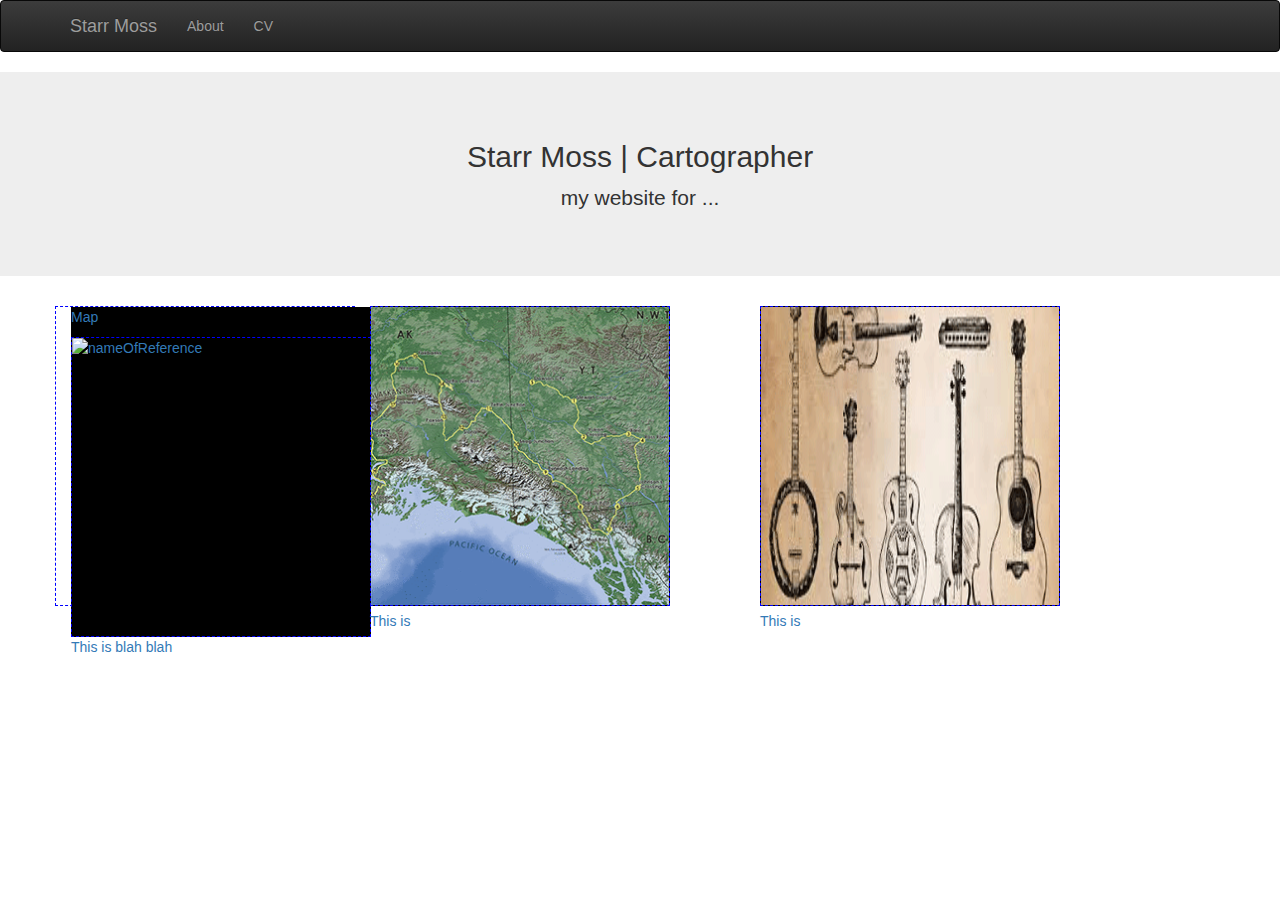
==== index.html @ 9a5590d3 "Portfolio" ====
<!DOCTYPE html>
<html>

	<head>
	<meta charset=utf-8>
		<link rel="stylesheet" href="css/bootstrap.min.css" />
		<link rel="stylesheet" href="css/bootstrap-theme.min.css" />
		<link rel="stylesheet" href="css/style.css" />
		<script type="text/javascript" src = "js/jquery-3.1.1.min.js"></script>
		<script type="text/javascript" src = "js/bootstrap.min.js"></script>
	</head>
	<body>
		<!-- navbar start here -->
		<nav class="navbar navbar-inverse">
			<div class="container">
				<div class="navbar-header">
					<button type="button" class="navbar-toggle"
						data-toggle="collapse" data-target="#myNav">
						<span class="sr-only">Toggle navigation</span>
						<span class="glyphicon glyphicon-menu-hamburger" style="color:gray"></span>
						<span class="menu" style="color:gray">Menu</span>
					</button>	
					<a class="navbar-brand" href="index.html">Starr Moss</a>
				</div>	
					<div id="myNav" class="collapse navbar-collapse">
						<ul class="nav navbar-nav">
							<li><a href="about.html">About</a></li>
							<li><a href="cv.html">CV</a></li>
						</ul>
					</div>
			</div>
		</nav>
	
		<!-- jumbotron start here -->
		<div class="jumbotron">
			<div class="container text-center">
				<h2>Starr Moss |  Cartographer </h2>
				<p>my website for ...</p>
			
			</div>
		</div>	
	
		<!-- thumbnails start here -->
		<div class="container">
			<div class="row">
				<div class="col-md-4 col-sm-6 col-xs-12 portfolio-thumb">
						<a href="Englewood_Infographic.html"> 
							<div class="brightness">
								<div class="description">
								<p>Map</p>
								</div>
								<img src="img/EnglewoodInfographic_img.PNG" alt="nameOfReference" class="img-responsive portfolio-thumb" width= "260" height="360"/>
							</div>					
						<p>This is blah blah </p>
						</a>
					</div>
				<div class="col-md-4 col-sm-6 col-xs-12">
						<a href="project1.html"> 
						<div class="brightness">
							<img src="img/test2.gif" class="img-responsive portfolio-thumb" width="260" height="360"/>
						</div>
						<p>This is </p>
						</a>
					</div>
				<div class="col-md-4 col-sm-6 col-xs-12">
						<a href="project1.html"> 
						<div class="brightness">
							<img src="img/index.gif" class="img-responsive portfolio-thumb"/>
						</div>
						<p>This is </p>
						</a>
					</div>
				</div>
			</div>	
	</body>
</html>
---- css/style.css ----
.portfolio-thumb{
	height: 300px;
	width: 300px;
	border: 1px dashed blue;
	background-color: transparent;
	
	
}

.brightness {
    background-color: black;
    display: inline-block;

}
.brightness img:hover {
    opacity: .5;
}




.portfolio-full{
	width:60%;
	float:right;
	right: 200px;
	
}
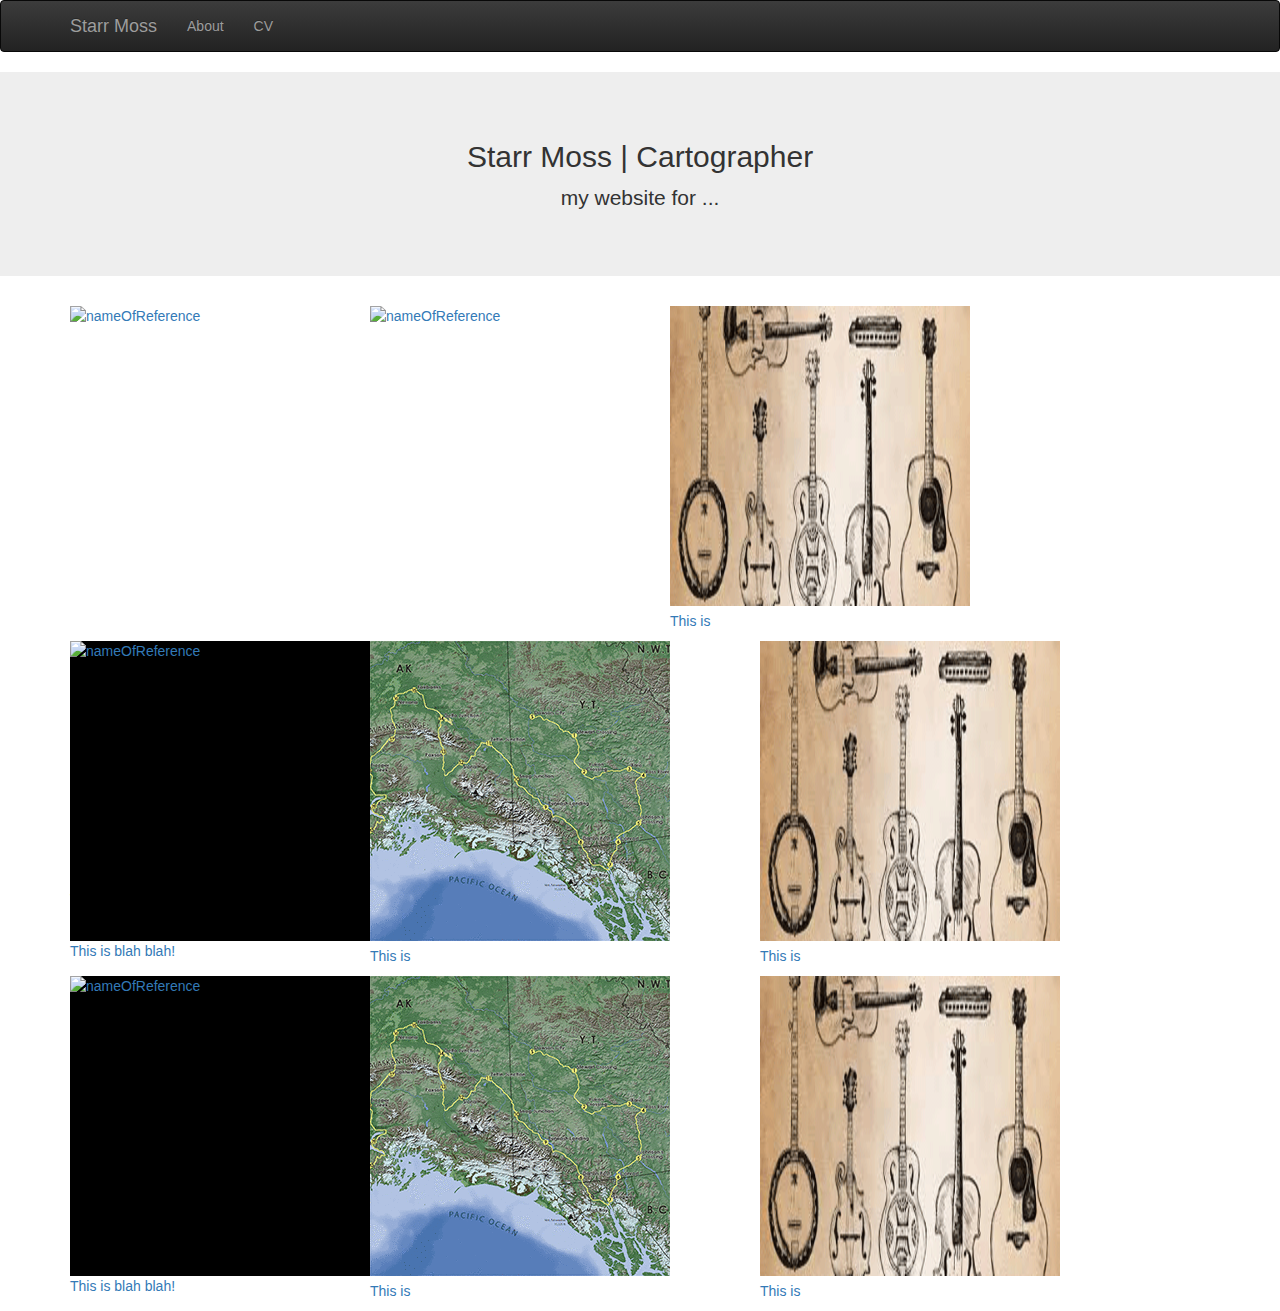
==== commit 4439706e: "Second Commit" ====
--- a/index.html
+++ b/index.html
@@ -45,14 +45,53 @@
 			<div class="row">
 				<div class="col-md-4 col-sm-6 col-xs-12 portfolio-thumb">
 						<a href="Englewood_Infographic.html"> 
+							
+								
+								<img src="img/EnglewoodInfographic_img.PNG" alt="nameOfReference" class="img-responsive portfolio-thumb"/>
+								<a href="Englewood_Infographic.html"><h1 class="image-overlay">Shaded Relief</h1></a>	
+								
+											
+						<p>This is blah blah! </p>
+						
+					</div>
+				<div class="col-md-4 col-sm-6 col-xs-12 portfolio-thumb">
+						<a href="Yukon_Alaska_Terrain_Representation.html"> 
+							
+								
+								<img src="img/test.PNG" alt="nameOfReference" class="img-responsive portfolio-thumb"/>
+								<a href="Yukon_Alaska_Terrain_Representation.html"><h1 class="image-overlay">Shaded Relief</h1></a>	
+								
+											
+						<p>This is blah blah! </p>
+						
+					</div>
+				<div class="col-md-4 col-sm-6 col-xs-12">
+						<a href="ChicagoCrimebyType.html"> 
+						<div class="brightness">
+							<img src="img/index.gif" class="img-responsive portfolio-thumb"/>
+							<div class="carousel-caption">
+							<h4 id='syria_title'>Misguided and Dangerous</h4>
+							</div>
+						</div>
+						<p>This is </p>
+						
+					</div>
+
+
+				</div>
+			</div>	
+
+			<div class="container">
+			<div class="row">
+				<div class="col-md-4 col-sm-6 col-xs-12 portfolio-thumb">
+						<a href="Englewood_Infographic.html"> 
 							<div class="brightness">
-								<div class="description">
-								<p>Map</p>
-								</div>
+								
 								<img src="img/EnglewoodInfographic_img.PNG" alt="nameOfReference" class="img-responsive portfolio-thumb" width= "260" height="360"/>
+							
 							</div>					
-						<p>This is blah blah </p>
-						</a>
+						<p>This is blah blah! </p>
+						
 					</div>
 				<div class="col-md-4 col-sm-6 col-xs-12">
 						<a href="project1.html"> 
@@ -68,10 +107,45 @@
 							<img src="img/index.gif" class="img-responsive portfolio-thumb"/>
 						</div>
 						<p>This is </p>
+						
+					</div>
+
+					
+				</div>
+			</div>	
+
+			<div class="container">
+			<div class="row">
+				<div class="col-md-4 col-sm-6 col-xs-12 portfolio-thumb">
+						<a href="Englewood_Infographic.html"> 
+							<div class="brightness">
+								
+								<img src="img/EnglewoodInfographic_img.PNG" alt="nameOfReference" class="img-responsive portfolio-thumb" width= "260" height="360"/>
+							
+							</div>					
+						<p>This is blah blah! </p>
+						
+					</div>
+				<div class="col-md-4 col-sm-6 col-xs-12">
+						<a href="project1.html"> 
+						<div class="brightness">
+							<img src="img/test2.gif" class="img-responsive portfolio-thumb" width="260" height="360"/>
+						</div>
+						<p>This is </p>
 						</a>
 					</div>
+				<div class="col-md-4 col-sm-6 col-xs-12">
+						<a href="project1.html"> 
+						<div class="brightness">
+							<img src="img/index.gif" class="img-responsive portfolio-thumb"/>
+						</div>
+						<p>This is </p>
+						
+					</div>
+
+					
 				</div>
-			</div>	
+			</div>						
 	</body>
 </html>
 	
--- a/css/style.css
+++ b/css/style.css
@@ -1,11 +1,36 @@
 .portfolio-thumb{
 	height: 300px;
 	width: 300px;
-	border: 1px dashed blue;
+	border: none;
 	background-color: transparent;
 	
 	
 }
+
+.row{
+	position:center;
+}
+
+#syria_title {
+    opacity: 0;
+    color:blue;
+    visibility:visible;
+    background-color: black;
+    display: inline-block;
+
+}
+
+
+
+#syria_title img:hover {
+    opacity: 1;
+    color:blue;
+    visibility:visible;
+    background-color: black;
+    display: inline-block;
+    visibility:visible;
+}
+
 
 .brightness {
     background-color: black;
@@ -24,4 +49,65 @@
 	float:right;
 	right: 200px;
 	
-}+}
+
+.image-overlay {
+	display: inline-block;
+	position: relative;
+
+	opacity:.9;
+	background: black;
+	color: white;
+	text-align:center;
+	font-size:24px;
+	padding:100px;
+	font-weight: bold;
+	/*text-shadow:0px 0px 20px #fff;*/
+
+	visibility: hidden;
+	
+}
+
+.portfolio-thumb:hover .image-overlay {
+	visibility: visible;
+	position: absolute;
+	text-align:center;
+	padding:100px;
+	opacity: .8;
+	width:268px;
+	height:300px;
+	bottom:50px;
+	top:-20px;
+
+}
+
+.image-overlay2 {
+	display: inline-block;
+	position: relative;
+
+	opacity:.9;
+	background: black;
+	color: white;
+	text-align:center;
+	font-size:24px;
+	padding:100px;
+	font-weight: bold;
+	/*text-shadow:0px 0px 20px #fff;*/
+
+	visibility: hidden;
+	
+}
+
+.portfolio-thumb:hover .image-overlay2 {
+	visibility: visible;
+	position: absolute;
+	text-align:center;
+	padding:100px;
+	opacity: .8;
+	width:300px;
+	height:300px;
+	bottom:50px;
+	top:-20px;
+
+}
+
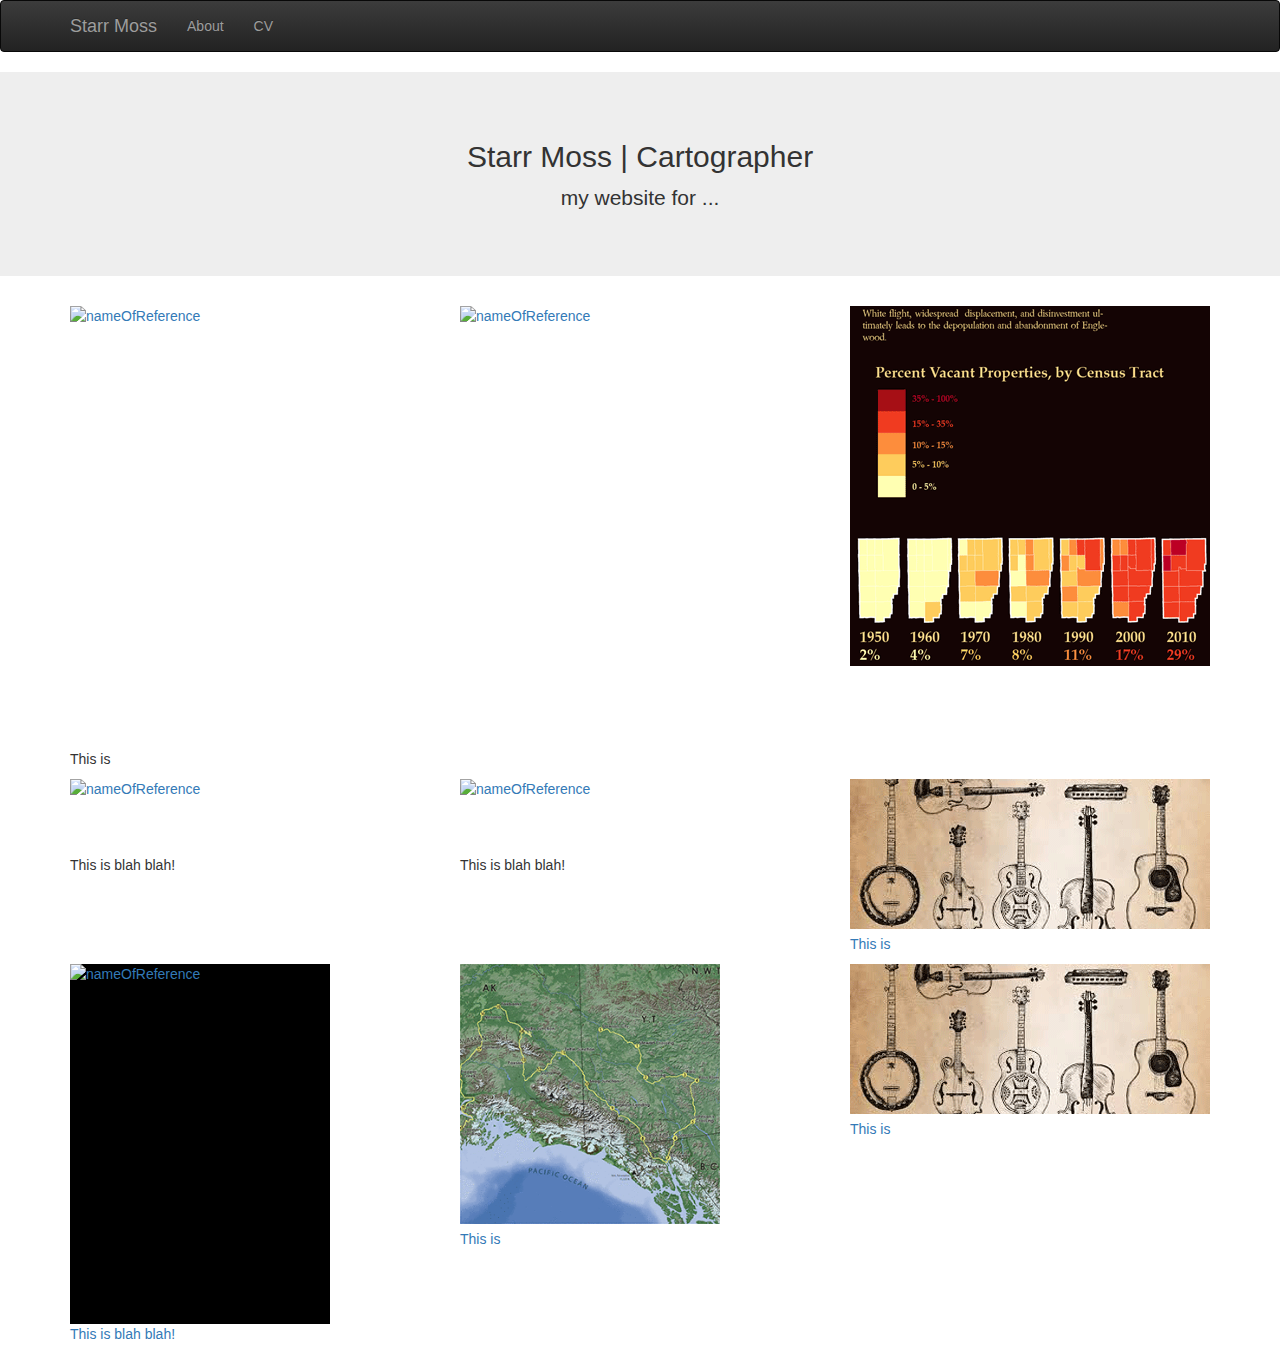
==== commit 15305ad0: "Third Committ" ====
--- a/index.html
+++ b/index.html
@@ -44,33 +44,29 @@
 		<div class="container">
 			<div class="row">
 				<div class="col-md-4 col-sm-6 col-xs-12 portfolio-thumb">
+					
 						<a href="Englewood_Infographic.html"> 
 							
 								
-								<img src="img/EnglewoodInfographic_img.PNG" alt="nameOfReference" class="img-responsive portfolio-thumb"/>
-								<a href="Englewood_Infographic.html"><h1 class="image-overlay">Shaded Relief</h1></a>	
-								
-											
-						<p>This is blah blah! </p>
-						
-					</div>
+								<img src="img/wooden_ships_thumb_360.PNG" alt="nameOfReference" class="img-responsive portfolio-thumb"/>
+								<a href="Englewood_Infographic.html"><h1 class="image-overlay">Wooden Ships</h1></a>							
+					
+				</div>	
 				<div class="col-md-4 col-sm-6 col-xs-12 portfolio-thumb">
-						<a href="Yukon_Alaska_Terrain_Representation.html"> 
+					
+						<a href="Englewood_Infographic.html"> 
 							
 								
-								<img src="img/test.PNG" alt="nameOfReference" class="img-responsive portfolio-thumb"/>
-								<a href="Yukon_Alaska_Terrain_Representation.html"><h1 class="image-overlay">Shaded Relief</h1></a>	
-								
-											
-						<p>This is blah blah! </p>
+								<img src="img/Yukon_Terrain_Representation_360.GIF" alt="nameOfReference" class="img-responsive portfolio-thumb"/>
+								<a href="Englewood_Infographic.html"><h1 class="image-overlay">Alaska/Yukon Terrain Representation</h1></a>							
+					
+				</div>
+				<div class="col-md-4 col-sm-6 col-xs-12 portfolio-thumb">
+						<a href="ChicagoCrimebyType.html"> 
 						
-					</div>
-				<div class="col-md-4 col-sm-6 col-xs-12">
-						<a href="ChicagoCrimebyType.html"> 
-						<div class="brightness">
-							<img src="img/index.gif" class="img-responsive portfolio-thumb"/>
-							<div class="carousel-caption">
-							<h4 id='syria_title'>Misguided and Dangerous</h4>
+							<img src="img/Englewood_Past_and_Present_360.png" class="img-responsive portfolio-thumb"/>
+							
+							<a href="Yukon_Alaska_Terrain_Representation.html"><h1 class="image-overlay">Englewood: <br /> Past and Present</h1></a>	
 							</div>
 						</div>
 						<p>This is </p>
@@ -85,21 +81,25 @@
 			<div class="row">
 				<div class="col-md-4 col-sm-6 col-xs-12 portfolio-thumb">
 						<a href="Englewood_Infographic.html"> 
-							<div class="brightness">
+							
 								
-								<img src="img/EnglewoodInfographic_img.PNG" alt="nameOfReference" class="img-responsive portfolio-thumb" width= "260" height="360"/>
-							
-							</div>					
+								<img src="img/wooden_ships_thumb.PNG" alt="nameOfReference" class="img-responsive portfolio-thumb" />
+
+								<a href="Englewood_Infographic.html"><h1 class="image-overlay">Wooden Ships</h1></a>	
+											
 						<p>This is blah blah! </p>
 						
 					</div>
-				<div class="col-md-4 col-sm-6 col-xs-12">
-						<a href="project1.html"> 
-						<div class="brightness">
-							<img src="img/test2.gif" class="img-responsive portfolio-thumb" width="260" height="360"/>
-						</div>
-						<p>This is </p>
-						</a>
+				<div class="col-md-4 col-sm-6 col-xs-12 portfolio-thumb">
+						<a href="Englewood_Infographic.html"> 
+							
+								
+								<img src="img/Yukon_Terrain_Representation_370x400.GIF" alt="nameOfReference" class="img-responsive portfolio-thumb" />
+
+								<a href="Englewood_Infographic.html"><h1 class="image-overlay">Terrain</h1></a>	
+											
+						<p>This is blah blah! </p>
+						
 					</div>
 				<div class="col-md-4 col-sm-6 col-xs-12">
 						<a href="project1.html"> 
--- a/css/style.css
+++ b/css/style.css
@@ -1,10 +1,25 @@
-.portfolio-thumb{
-	height: 300px;
-	width: 300px;
-	border: none;
-	background-color: transparent;
+.portfolio-thumbnail{
+
+	border:none;
 	
 	
+}
+
+.thumbnail.portfolio-thumbnail{
+
+	border:none;
+	
+	
+} 
+
+.portfolio-thumbnail-img{
+
+	border:none;
+	
+	
+}	
+.col-md-4 {
+	border:none;
 }
 
 .row{
@@ -59,8 +74,9 @@
 	background: black;
 	color: white;
 	text-align:center;
+	vertical-align:center;
 	font-size:24px;
-	padding:100px;
+	
 	font-weight: bold;
 	/*text-shadow:0px 0px 20px #fff;*/
 
@@ -72,42 +88,13 @@
 	visibility: visible;
 	position: absolute;
 	text-align:center;
-	padding:100px;
+	padding-top: 150px;
 	opacity: .8;
-	width:268px;
-	height:300px;
+	width:359.98px;
+	height:359.98px;
 	bottom:50px;
 	top:-20px;
 
 }
 
-.image-overlay2 {
-	display: inline-block;
-	position: relative;
 
-	opacity:.9;
-	background: black;
-	color: white;
-	text-align:center;
-	font-size:24px;
-	padding:100px;
-	font-weight: bold;
-	/*text-shadow:0px 0px 20px #fff;*/
-
-	visibility: hidden;
-	
-}
-
-.portfolio-thumb:hover .image-overlay2 {
-	visibility: visible;
-	position: absolute;
-	text-align:center;
-	padding:100px;
-	opacity: .8;
-	width:300px;
-	height:300px;
-	bottom:50px;
-	top:-20px;
-
-}
-
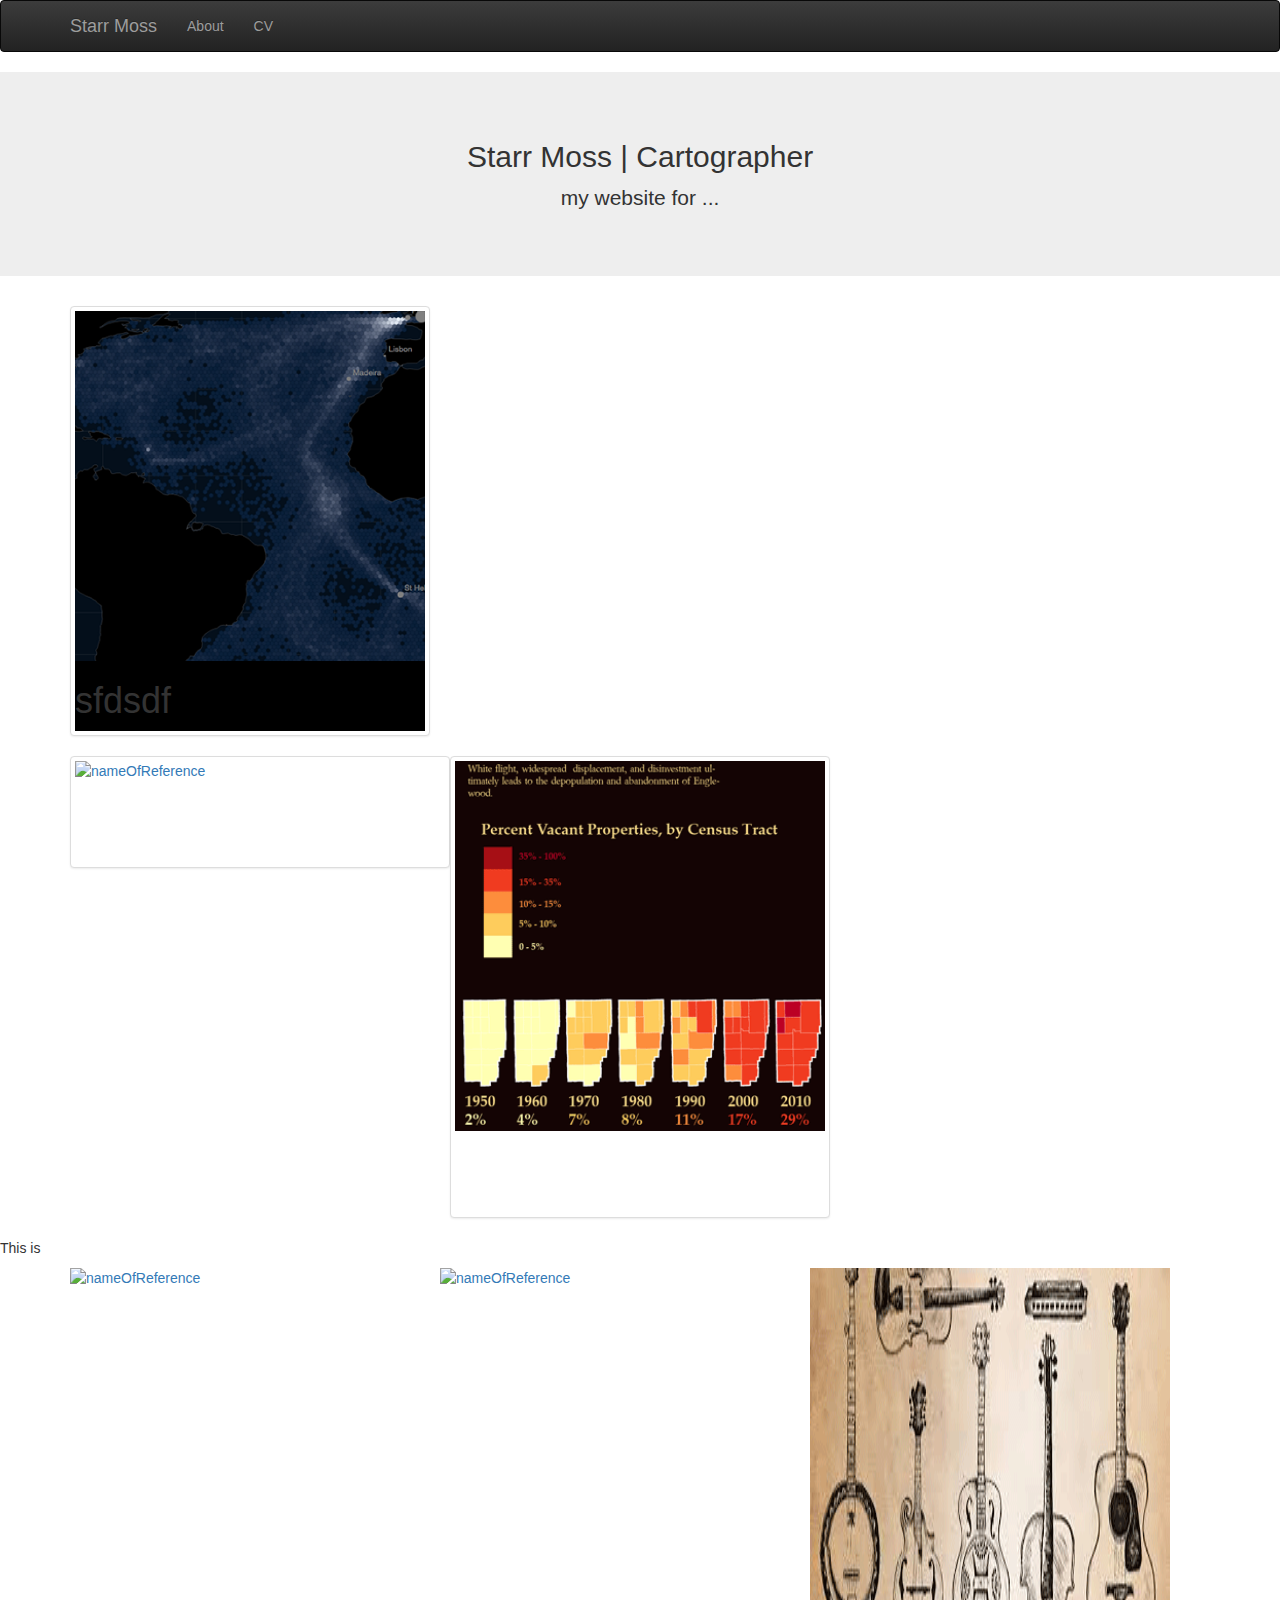
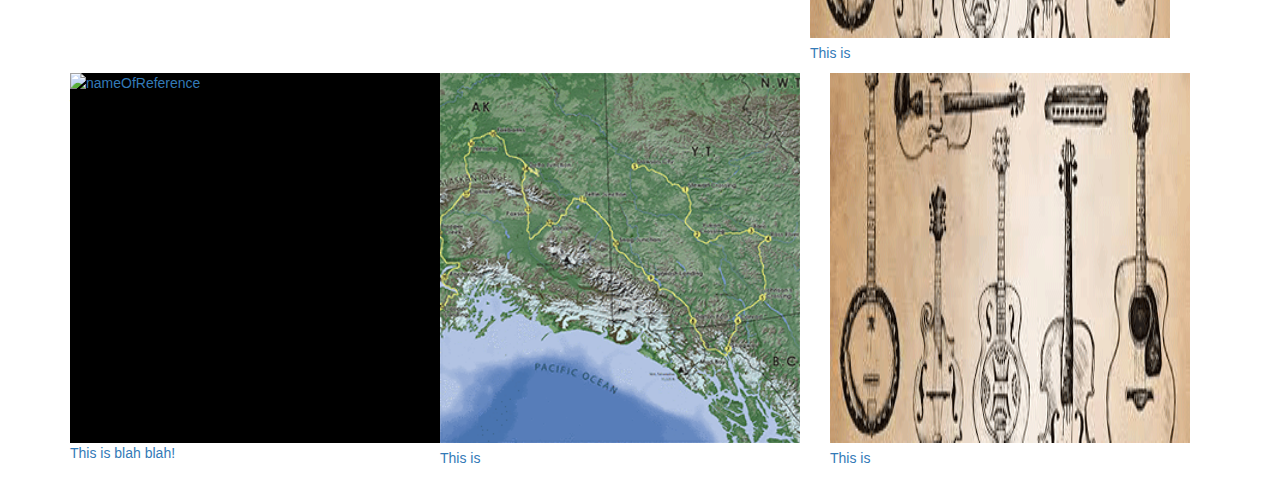
==== commit f8ab851b: "Fourth Commit" ====
--- a/index.html
+++ b/index.html
@@ -43,30 +43,33 @@
 		<!-- thumbnails start here -->
 		<div class="container">
 			<div class="row">
-				<div class="col-md-4 col-sm-6 col-xs-12 portfolio-thumb">
-					
-						<a href="Englewood_Infographic.html"> 
-							
-								
-								<img src="img/wooden_ships_thumb_360.PNG" alt="nameOfReference" class="img-responsive portfolio-thumb"/>
-								<a href="Englewood_Infographic.html"><h1 class="image-overlay">Wooden Ships</h1></a>							
+						<div class="col-md-4">
+						<div class="thumbnail portfolio-thumbnail">
+						<a href="Englewood_Infographic.html"><div class="brightness">
+						<a href="Englewood_Infographic.html"><img src="img/wooden_ships_thumb.png" alt="Land Cover Bike Map" class="img-responsive portfolio-thumbnail-img"/></a>
+						<h1>sfdsdf</h1>
+						</div>
+						</a>
+						</div>
+						</div>
+															
 					
 				</div>	
-				<div class="col-md-4 col-sm-6 col-xs-12 portfolio-thumb">
+				<div class="col-md-4 col-sm-6 col-xs-12 thumbnail">
 					
 						<a href="Englewood_Infographic.html"> 
 							
 								
 								<img src="img/Yukon_Terrain_Representation_360.GIF" alt="nameOfReference" class="img-responsive portfolio-thumb"/>
-								<a href="Englewood_Infographic.html"><h1 class="image-overlay">Alaska/Yukon Terrain Representation</h1></a>							
+								<a href="Yukon_Alaska_Terrain_Representation"><h1 class="image-overlay">Alaska/Yukon Terrain Representation</h1></a>							
 					
 				</div>
-				<div class="col-md-4 col-sm-6 col-xs-12 portfolio-thumb">
+				<div class="col-md-4 col-sm-6 col-xs-12 thumbnail">
 						<a href="ChicagoCrimebyType.html"> 
 						
 							<img src="img/Englewood_Past_and_Present_360.png" class="img-responsive portfolio-thumb"/>
 							
-							<a href="Yukon_Alaska_Terrain_Representation.html"><h1 class="image-overlay">Englewood: <br /> Past and Present</h1></a>	
+							<a href="Yukon_Alaska_Terrain_Representation.html"><h1 class="img-responsive image-overlay">Englewood: <br /> Past and Present</h1></a>	
 							</div>
 						</div>
 						<p>This is </p>
@@ -81,7 +84,7 @@
 			<div class="row">
 				<div class="col-md-4 col-sm-6 col-xs-12 portfolio-thumb">
 						<a href="Englewood_Infographic.html"> 
-							
+								
 								
 								<img src="img/wooden_ships_thumb.PNG" alt="nameOfReference" class="img-responsive portfolio-thumb" />
 
--- a/css/style.css
+++ b/css/style.css
@@ -1,25 +1,10 @@
-.portfolio-thumbnail{
-
-	border:none;
+.portfolio-thumb{
+	height: 370px;
+	width: 370px;
+	border: none;
+	background-color: transparent;
 	
 	
-}
-
-.thumbnail.portfolio-thumbnail{
-
-	border:none;
-	
-	
-} 
-
-.portfolio-thumbnail-img{
-
-	border:none;
-	
-	
-}	
-.col-md-4 {
-	border:none;
 }
 
 .row{
@@ -90,8 +75,8 @@
 	text-align:center;
 	padding-top: 150px;
 	opacity: .8;
-	width:359.98px;
-	height:359.98px;
+	width:340px;
+	height:370px;
 	bottom:50px;
 	top:-20px;
 
